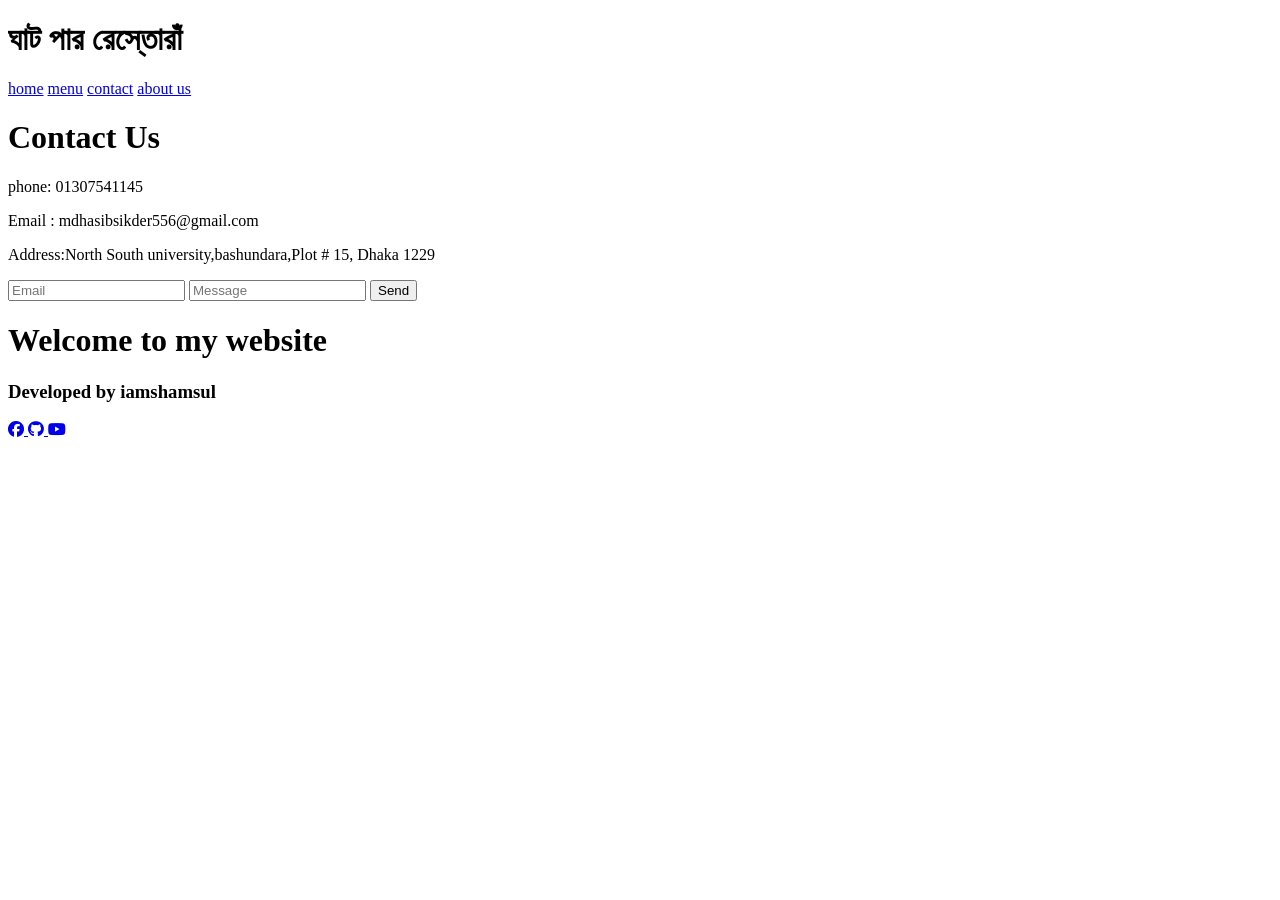
==== contact.html @ d26ac66d "Add files via upload" ====
<!DOCTYPE html>
<html lang="en">
<head>
    <meta charset="UTF-8">
    <meta name="viewport" content="width=device-width, initial-scale=1.0">
    <title>contact</title>
    <link rel="stylesheet" href="my-website.css">
    <link rel="stylesheet"
      href="https://cdnjs.cloudflare.com/ajax/libs/font-awesome/6.5.2/css/all.min.css">
</head>
<body>

     <h1 id="restuname">ঘাট পার রেস্তোরাঁ</h1>

    <div id="navbar" class="navbar">

<a id="about-link" href="my-website.html" >home</a>   
<a id="about-link" href="menu.html">menu</a>
<a id="about-link" href="contact.html" class="active">contact</a>
<a id="about-link" href="about.html">about us</a>

</div>

<h1>Contact Us</h1>

    <div id="div1">
        <p> phone: 01307541145</p>
        <p>Email : mdhasibsikder556@gmail.com</p>
        <p>Address:North South university,bashundara,Plot # 15, Dhaka 1229</p>
        </div> 
        
        <div id="div2">
       <form id="contact-form" action="" method="POST">
       
    <input id="email" type="email"  placeholder="Email">
     <input id="massage" type="text" placeholder="Message">
    <button id="send-btn" type="submit">Send</button>
  </form>
</div>
   </div>

<div id="connav">

    <div id="footer-text">
        <h1>Welcome to my website</h1>
        <h3>Developed by iamshamsul</h3>
    </div>

    <div id="footer-icons">

        <a href="https://www.facebook.com/" class="icon">
            <i class="fa-brands fa-facebook"></i>
        </a>

        <a href="https://github.com/" class="icon">
            <i class="fa-brands fa-github"></i>
        </a>

        <a href="https://www.youtube.com/" class="icon">
            <i class="fa-brands fa-youtube"></i>
        </a>

    </div>

</div>

   


    <script src="my-website.js"></script>
</body>
</html>
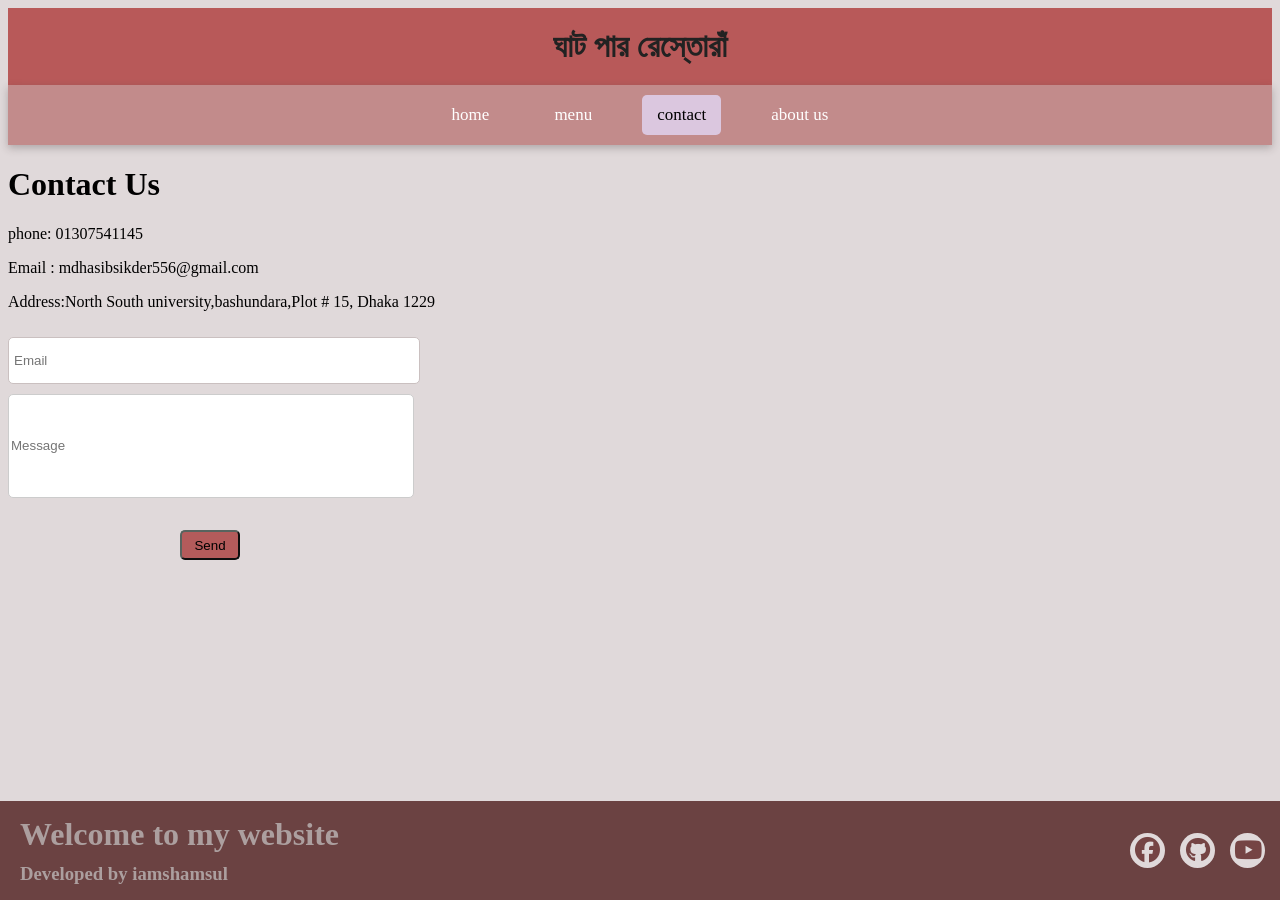
==== commit b8969dca: "Fix HTML formatting and update footer links" ====
--- a/contact.html
+++ b/contact.html
@@ -52,7 +52,7 @@
             <i class="fa-brands fa-facebook"></i>
         </a>
 
-        <a href="https://github.com/" class="icon">
+        <a href="https://github.com/hasibsikder" class="icon">
             <i class="fa-brands fa-github"></i>
         </a>
 
@@ -69,4 +69,4 @@
 
     <script src="my-website.js"></script>
 </body>
-</html>+</html>
--- a/my-website.css
+++ b/my-website.css
@@ -0,0 +1,349 @@
+body {
+background-color: rgb(224, 217, 218);
+}
+
+/* div {   
+
+height: 86px;
+width: 200px;
+
+
+} */
+ #home{
+
+width:100%;
+
+
+ }
+#iamshamsul{
+ height: 49px;
+ width :150px;
+background-color: rgb(222, 224, 97);
+border-radius: 10px;
+border  :rgb(189, 78, 120);
+text-align: center;
+
+}
+#shamsul{
+    height: 49px;
+    width :70px;
+   background-color:rgb(255, 255, 255);
+   border-radius: 10px;
+   border  :rgb(189, 78, 120);
+   text-align: center;
+}
+#shamsul_1{
+
+height: 49px;
+    width :70px;
+   background-color: rgb(253, 251, 252);
+   border-radius: 10px;
+   border  :rgb(189, 78, 120);
+   text-align: center;
+
+
+}
+#shamsul_2{
+    height: 49px;
+    width :70px;
+   background-color: rgb(226, 223, 29);
+   border-radius: 10px;
+   border  :rgb(189, 78, 120);
+   text-align: center;
+}
+
+#x{
+   color:red;
+}
+#signinbt{
+    background-color: rgb(125, 193, 202);
+   
+    padding: 10px 20px;
+    margin-bottom: 10px;
+}
+
+
+
+
+
+#lewra {
+    height: 100vh;
+    display: flex;
+    justify-content: center;
+    align-items: center;
+}
+
+
+
+
+
+#hasib {
+    background-color: rgb(125, 193, 202);
+   
+    padding: 10px 20px;
+    margin-bottom: 10px;
+}
+
+#hh {
+  background-color: azure;
+    height: 400px;
+    width: 400px;
+
+    display: flex;
+    flex-direction: column;
+    align-items: center;
+    justify-content: center;
+
+    text-align: center;
+    border-radius: 10px;
+    box-shadow: 5px 5px 15px rgba(17, 14, 14, 0.3);
+    padding: 0px;
+}
+
+#signdiv {
+    height: 100vh;
+    display: flex;
+    justify-content: center;
+    align-items: center;
+}
+
+#signform {
+    background-color: azure;
+    height: 400px;
+    width: 400px;
+
+    display: flex;
+    flex-direction: column;
+    align-items: center;
+    justify-content: center;
+
+    text-align: center;
+    border-radius: 10px;
+    box-shadow: 5px 5px 15px rgba(17, 14, 14, 0.3);
+    padding: 0px;
+}
+#abouthead{
+
+align-items: center;
+    justify-content: center;
+    text-align: center;
+
+
+
+}
+
+#about{
+
+
+align-items: center;
+justify-content: center;
+text-align: center;
+background-color:aliceblue
+
+
+
+}
+#about-link{
+text-decoration: none;
+color: rgb(255, 250, 250);
+
+
+
+
+}
+#restuname {
+    text-align: center;
+    margin: 0;
+    padding: 20px; 
+    background-color: #b85959;
+    color: #222;
+}
+
+#navbar {
+    background-color: #c28b8b;
+    height: 60px;
+
+    display: flex;
+    align-items: center;
+    justify-content: center;
+
+    gap: 35px;
+    box-shadow: 0 3px 8px rgba(59, 51, 51, 0.3);
+}
+
+#navbar a {
+    color: white;
+    text-decoration: none;
+    font-size: 17px;
+    padding: 10px 15px;
+    border-radius: 5px;
+    transition: 0.1s;
+}
+
+#navbar a:hover {
+    background-color: #58635e;
+    color: rgb(231, 148, 148);
+}
+
+#navbar a.active {
+    background-color:  rgb(219, 199, 223);
+    color: rgb(0, 0, 0);
+}
+.icon {
+    display: flex;
+    justify-content: center;
+    align-items: center;
+
+    width: 35px;
+    height: 35px;
+
+    background-color:  rgb(224, 217, 218);
+    color:#754444;
+
+    border-radius: 100%;
+    text-decoration: none;
+ margin: 0;
+    font-size: 25px;
+
+    transition: 0.3s;
+}
+
+.icon:hover {
+    transform: scale(1.09);
+    
+}
+
+#connav {
+    color: rgb(172, 159, 159);
+    position: fixed;
+    bottom: 0;
+    left: 0;
+    right: 0;
+
+    background-color: #6b4242;
+
+    display: flex;
+    flex-direction: row;
+  
+    justify-content: space-between;
+    align-items: center;
+
+    padding: 10px 15px;
+}
+
+
+#footer-text {
+    display: flex;
+    flex-direction: column;
+}
+
+#footer-text h1,
+#footer-text h3 {
+    margin: 5px;
+}
+
+
+#footer-icons {
+    display: flex;
+    flex-direction: row;
+    gap: 15px;
+}
+
+#footer-icons .icon {
+   
+    text-decoration: none;
+    font-size: 25px;
+}
+
+#footer-icons .icon:hover {
+    color: #b89c9c;
+}
+
+
+#contact-form{
+height: 100px;
+width: 300px;
+
+
+
+}
+#massage{
+    height: 100px;
+    width: 400px;
+    margin-top: 10px;
+    border-radius: 5px;
+    border: 1px solid #ccc;
+}
+#email{
+    height: 35px;
+    width: 400px;
+    margin-top: 10px;
+    border-radius: 5px;
+    border: 1px solid #cac0c0;
+    padding: 5px;
+   
+
+}
+#send-btn{
+height:30px;
+width:60px;
+border-radius:5px;
+border-color: #58635e;
+background-color:#b45b5b;
+ position: absolute;
+  top: 530px;
+  left: 180px;
+}
+
+#send-btn:hover{
+transform:scale(1.009);
+
+}
+
+#menudiv1{
+height:150px;
+width:105px;
+
+display:flex;
+padding:10px;
+flex-direction: column;
+
+
+}
+#menuimg{
+height:100px;
+width:100px;
+
+
+
+}
+#menudiv2{
+height:200px;
+width:125px;
+background-color:#c9aba9;
+
+
+display:flex;
+flex-direction: column;
+margin:10px;
+align-items: center;
+border-radius: 5px;
+padding:5px;
+}
+#addbtn{
+height:25px;
+width:100px;
+border-radius: 5px;
+background-color:rgb(194, 59, 59);
+border-color:#d60000;
+}
+#addbtn:hover{
+transform:scale(1.01);
+
+
+}
+#menu{
+    display:flex;
+    flex-direction:colum;
+
+}
